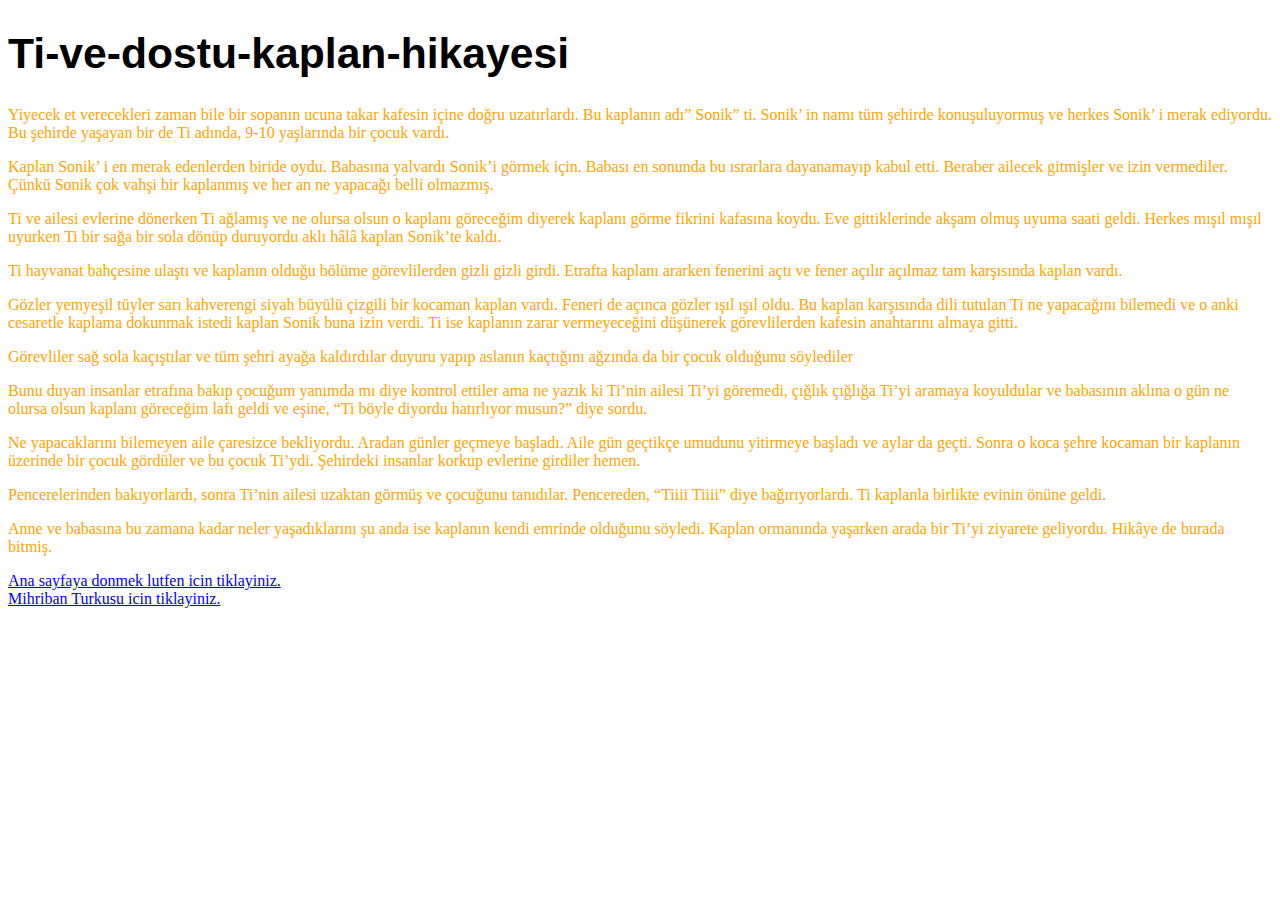
==== Hikayeler/Hikaye1.html @ ce702472 "Add files via upload" ====
<!DOCTYPE html>
<html lang="en">
<head>
	<meta charset="UTF-8">
	<title> Ikinci Web Sayfasi </title>
    <link rel="stylesheet" href="../style/main.css"/> 
</head>
<body>
    <h1> Ti-ve-dostu-kaplan-hikayesi</h1>
    <p>Yiyecek et verecekleri zaman bile bir sopanın ucuna takar kafesin içine doğru uzatırlardı. Bu kaplanın adı” Sonik” ti. Sonik’ in namı tüm şehirde konuşuluyormuş ve herkes Sonik’ i merak ediyordu. Bu şehirde yaşayan bir de Ti adında, 9-10 yaşlarında bir çocuk vardı.</p>

    <p>Kaplan Sonik’ i en merak edenlerden biride oydu. Babasına yalvardı Sonik’i görmek için. Babası en sonunda bu ısrarlara dayanamayıp kabul etti. Beraber ailecek gitmişler ve izin vermediler. Çünkü Sonik çok vahşi bir kaplanmış ve her an ne yapacağı belli olmazmış.</p>

    <p>Ti ve ailesi evlerine dönerken Ti ağlamış ve ne olursa olsun o kaplanı göreceğim diyerek kaplanı görme fikrini kafasına koydu. Eve gittiklerinde akşam olmuş uyuma saati geldi. Herkes mışıl mışıl uyurken Ti bir sağa bir sola dönüp duruyordu aklı hâlâ kaplan Sonik’te kaldı.</p>
    <p>Ti hayvanat bahçesine ulaştı ve kaplanın olduğu bölüme görevlilerden gizli gizli girdi. Etrafta kaplanı ararken fenerini açtı ve fener açılır açılmaz tam karşısında kaplan vardı.</p>
    <p>Gözler yemyeşil tüyler sarı kahverengi siyah büyülü çizgili bir kocaman kaplan vardı. Feneri de açınca gözler ışıl ışıl oldu. Bu kaplan karşısında dili tutulan Ti ne yapacağını bilemedi ve o anki cesaretle kaplama dokunmak istedi kaplan Sonik buna izin verdi. Ti ise kaplanın zarar vermeyeceğini düşünerek görevlilerden kafesin anahtarını almaya gitti.</p>
    <p>Görevliler sağ sola kaçıştılar ve tüm şehri ayağa kaldırdılar duyuru yapıp aslanın kaçtığını ağzında da bir çocuk olduğunu söylediler</p>
    <p>Bunu duyan insanlar etrafına bakıp çocuğum yanımda mı diye kontrol ettiler ama ne yazık ki Ti’nin ailesi Ti’yi göremedi, çığlık çığlığa Ti’yi aramaya koyuldular ve babasının aklına o gün ne olursa olsun kaplanı göreceğim lafı geldi ve eşine, “Ti böyle diyordu hatırlıyor musun?” diye sordu.</p>
    <p>Ne yapacaklarını bilemeyen aile çaresizce bekliyordu. Aradan günler geçmeye başladı. Aile gün geçtikçe umudunu yitirmeye başladı ve aylar da geçti. Sonra o koca şehre kocaman bir kaplanın üzerinde bir çocuk gördüler ve bu çocuk Ti’ydi. Şehirdeki insanlar korkup evlerine girdiler hemen.</p>
    <p>Pencerelerinden bakıyorlardı, sonra Ti’nin ailesi uzaktan görmüş ve çocuğunu tanıdılar. Pencereden, “Tiiii Tiiii” diye bağırıyorlardı. Ti kaplanla birlikte evinin önüne geldi.</p>
    <p>Anne ve babasına bu zamana kadar neler yaşadıklarını şu anda ise kaplanın kendi emrinde olduğunu söyledi. Kaplan ormanında yaşarken arada bir Ti’yi ziyarete geliyordu. Hikâye de burada bitmiş.</p>
    <a href="../index.html">Ana sayfaya donmek lutfen icin tiklayiniz.</a><br>
    <a href="../sarkisozleri/sarki1.html">Mihriban Turkusu icin tiklayiniz.</a><br>
</body>
</html>
---- style/main.css ----
table, th, td {
	border: 3px inset rgba(255, 4, 4, 0.873);
}
li{
	background-color: rgb(221, 255, 0);
}
p{
    color:orange
}
img{
    width:32%;
}
h1{
    font-size:32pt;
    font-family:Arial, Helvetica, sans-serif;
    font-weight: bold;
}
body
{
    background-image: url("resimler/gs.png");
    background-size: 100px;
    background-repeat: repeat-y;
}
#kirmiziLi
{
    color:rgb(0, 0, 255);
}
#beyazLi
{
    color:white; 
    background-color:black;
}
.ilkLi
{
    font-size:20pt;
    font-weight: bold;
}
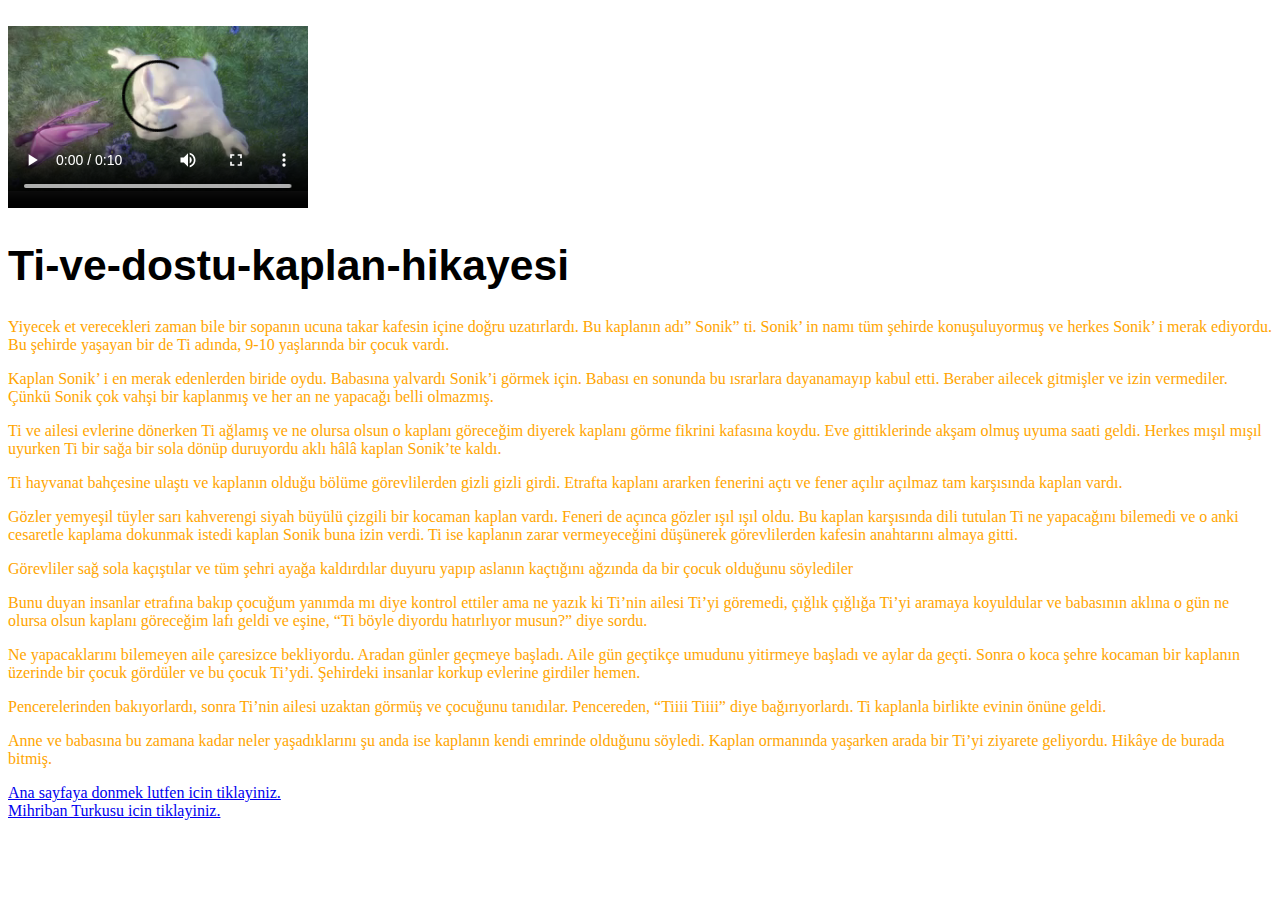
==== commit 2e3a3ee9: "Add files via upload" ====
--- a/Hikayeler/Hikaye1.html
+++ b/Hikayeler/Hikaye1.html
@@ -6,6 +6,13 @@
     <link rel="stylesheet" href="../style/main.css"/> 
 </head>
 <body>
+
+    
+	<video width="300" height="200" controls>
+		<source src="../videolar/mov_bbb.mp4" type="video/mp4">
+	</video>
+
+
     <h1> Ti-ve-dostu-kaplan-hikayesi</h1>
     <p>Yiyecek et verecekleri zaman bile bir sopanın ucuna takar kafesin içine doğru uzatırlardı. Bu kaplanın adı” Sonik” ti. Sonik’ in namı tüm şehirde konuşuluyormuş ve herkes Sonik’ i merak ediyordu. Bu şehirde yaşayan bir de Ti adında, 9-10 yaşlarında bir çocuk vardı.</p>
 
